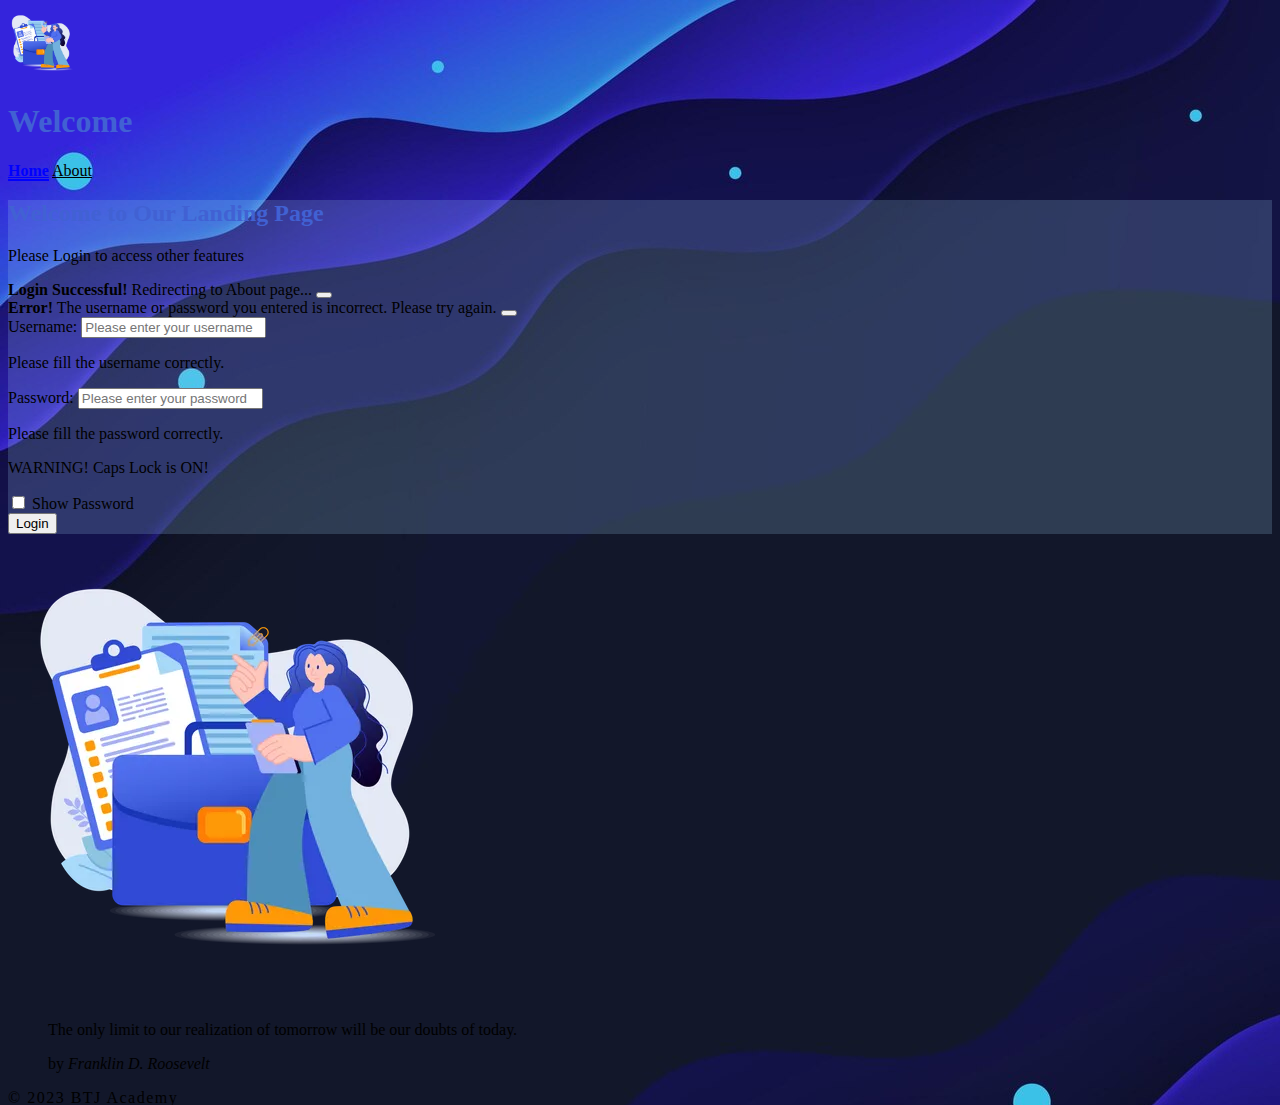
==== src/index.html @ d05e7baa "initial commit" ====
<!DOCTYPE html>
<html lang="en">
<head>
    <meta charset="UTF-8">
    <meta name="viewport" content="width=device-width, initial-scale=1.0">
    <title>BTJ Academy</title>
    <!-- Custom CSS -->
    <link rel="stylesheet" href="style.css" type="text/css">
    <!-- Bootstrap CDN -->
    <link href="https://cdn.jsdelivr.net/npm/bootstrap@5.3.2/dist/css/bootstrap.min.css" rel="stylesheet" integrity="sha384-T3c6CoIi6uLrA9TneNEoa7RxnatzjcDSCmG1MXxSR1GAsXEV/Dwwykc2MPK8M2HN" crossorigin="anonymous">
    <!-- jQuery CDN -->
    <script src="https://ajax.googleapis.com/ajax/libs/jquery/3.7.1/jquery.min.js"></script>
</head>
<body class="d-flex align-items-center p-3 min-vh-100" style="background: url('img/bg.jpg')">

    <div id="main-container" class="container rounded-4 bg-light overflow-auto" style="height: 90vh;">

        <!-- NAVBAR -->
        <header class="row navbar m-0 p-0">
            <div class="col-md-6">
                <div class="navbar-brand d-flex align-items-center">
                    <img id="logoImg" src="img/illustration.png" alt="logo" style="width: 70px;">
                    <h1 id="logoTitle" class="h1 font-weight-bold">Welcome</h1>
                </div>
            </div>
            <div class="col-md-6">
                <nav id="navMenu" class="nav justify-content-end align-items-center">
                    <a class="nav-link active" aria-current="page" href="index.html" style="border-bottom: '2px solid red'">Home</a>
                    <a class="nav-link" id="aboutLink" href="about.html">About</a>
                    <!-- <div class="form-switch m-2">
                        <input class="form-check-input" type="checkbox" id="darkModeSwitch" name="darkmode">
                    </div> -->
                </nav>
            </div>
        </header>

        <!-- 
        <nav class="navbar navbar-expand-sm navbar-light m-0 p-0">
            <div class="container-fluid g-0 p-2">
            
                <div class="navbar-brand d-flex align-items-center">
                    <img id="logo-img" src="img/illustration.png" alt="logo" style="width: 70px;">
                    <span class="h2">Welcome</span>
                </div>

                <button class="navbar-toggler" type="button" data-bs-toggle="collapse" data-bs-target="#navItem" aria-controls="navItem" aria-expanded="false" aria-label="Toggle navigation">
                    <span class="navbar-toggler-icon" ></span>
                </button>
                <div class="collapse navbar-collapse" id="navItem">
                    <div class="navbar-nav text-end ms-auto">
                        <a class="nav-link active" aria-current="page" href="index.html">Home</a>
                        <a id="aboutLink" class="nav-link" href="about.html">About</a>
                        
                        <div class="form-check form-switch ms-auto">
                            <input class="form-check-input" type="checkbox" id="mySwitch" name="darkmode" value="yes" checked>
                            <label class="form-check-label" for="mySwitch">Dark Mode</label>
                        </div>

                    </div>
                </div>
            </div>
        </nav>  -->
        
        <!-- CONTENT -->
        <div class="row align-items-center mt-3">

            <!-- Left Content -->
            <div id="left-content" class="col-md-6">
                <div id="loginContainer" class="card shadow m-md-4 m-2 p-2">
                    <div class="card-body m-lg-3 p-lg-3">
                        <h2 class="card-title">Welcome to Our Landing Page</h2>
                        <p class="card-title-subtitle" id="promptLogin">Please Login to access other features</p>
                        
                        <!-- Alert login successful -->
                        <div id="successLoginMessage"  class="alert alert-success alert-dismissible fade show d-none">
                            <strong>Login Successful!</strong> Redirecting to About page...
                            <button type="button" class="btn-close" data-bs-dismiss="alert"></button>
                        </div>

                        <!-- Alert invalid data -->
                        <div id="failedLoginMessage" class="alert alert-danger alert-dismissible fade show d-none">
                            <strong>Error!</strong> The username or password you entered is incorrect. Please try again.
                            <button type="button" class="btn-close" data-bs-dismiss="alert"></button>
                        </div>
                       
                        <!-- Login Form -->
                        <form id="loginForm" class="needs-validation" novalidate>
                            <!-- Username Input Field -->
                            <div class="mb-3">
                                <label for="usernameInput" class="form-label">Username:</label>
                                <input type="text" id="usernameInput" class="form-control" placeholder="Please enter your username" required>
                                <p id="invalidUsername" class="invalid-feedback"> Please fill the username correctly. </p>
                            </div>
                        
                            <!-- Password Input Field -->
                            <div class="mb-3">
                                <label for="passwordInput" class="form-label">Password:</label>
                                <input type="password" id="passwordInput" class="form-control" placeholder="Please enter your password" required>
                                <p id="invalidPassword" class="invalid-feedback"> Please fill the password correctly. </p>
                                <!-- Caps Lock Warning -->
                                <p id="capslockWarning" class="text-warning d-none"> WARNING! Caps Lock is ON!</p>
                            </div>

                            <!-- Show Password -->
                            <div class="mb-3">
                                <input type="checkbox" class="form-check-input" id="showPassword">
                                <label class="form-check-label" for="showPassword">Show Password</label>
                            </div>
                            
                            <!-- Login Button -->
                            <div class="d-grid">
                                <button class="btn btn-primary p-2 text-uppercase" type="submit">Login</button>
                            </div>  
                        </form> 
                        
                    </div>
                </div>
            </div>
         <!-- Right Content -->
         <div id="right-content" class="col-md-6 d-flex flex-column align-items-center">
            <img id="imgLogin" src="img/illustration.png" class="img-fluid">
            
            <blockquote id="quote" class="blockquote p-3">
                <p>The only limit to our realization of tomorrow will be our doubts of today.</p>
                <p class="blockquote-footer">by <cite>Franklin D. Roosevelt</cite></p>
            </blockquote>
        </div>


        <!-- Footer -->
        <footer>
            <p class="text-center p-3" style="letter-spacing: 1.5px;">&copy; 2023 BTJ Academy</p>
        </footer>
    </div>

    <script src="script.js"></script>
    <script src="https://cdn.jsdelivr.net/npm/bootstrap@5.3.2/dist/js/bootstrap.bundle.min.js" integrity="sha384-C6RzsynM9kWDrMNeT87bh95OGNyZPhcTNXj1NW7RuBCsyN/o0jlpcV8Qyq46cDfL" crossorigin="anonymous"></script>
    
</body>
</html>
---- src/style.css ----
/* :root {
    --primary-color: #4161d3;
    --text-color: black;
    --mark-text-color: #4161d3;
    --mark-background-color: linear-gradient(to top, yellow 50%, transparent 50%);
}


 :root[data-theme="dark"] {
    --primary-color: #636aee;
    --text-color: white;
    --mark-text-color: #dcdbf9;
    --mark-background-color: var(--primary-color) 50%;
} 

* {
    color: var(--text-color)
} */

:root {
    --primary-color: #4161d3;
    
}

:root[data-theme="dark"] {
    --primary-color: #636aee;
} 


#navMenu > a {
    color: black !important;
}

#navMenu a.active {
    font-weight: bold;
    color: blue !important;
    border-bottom: 2px solid blue;
}

.font-weight-bold {
    font-weight: bold !important;
}

mark {
    font-weight: bold;
    /* color: var(--mark-text-color) !important;
    background: var(--mark-background-color) !important; */
}

h1, h2, h3, h4, .nav-link {
    color: var(--primary-color) !important;
}

#quote {
    font-size: 1rem !important;
}

#loginContainer {
    background-color: rgb(161,209,245, 0.2);
}

.animated-section {
    opacity: 0;
}

#section-education {
    left: 200px; 
    position: relative;
}

#section-motto {
    right: 200px; 
    position: relative;
}


@media (max-width: 768px) {
    .navbar-brand {
        justify-content: center !important;
    }

    #navMenu {
        justify-content: center !important;
    }
}
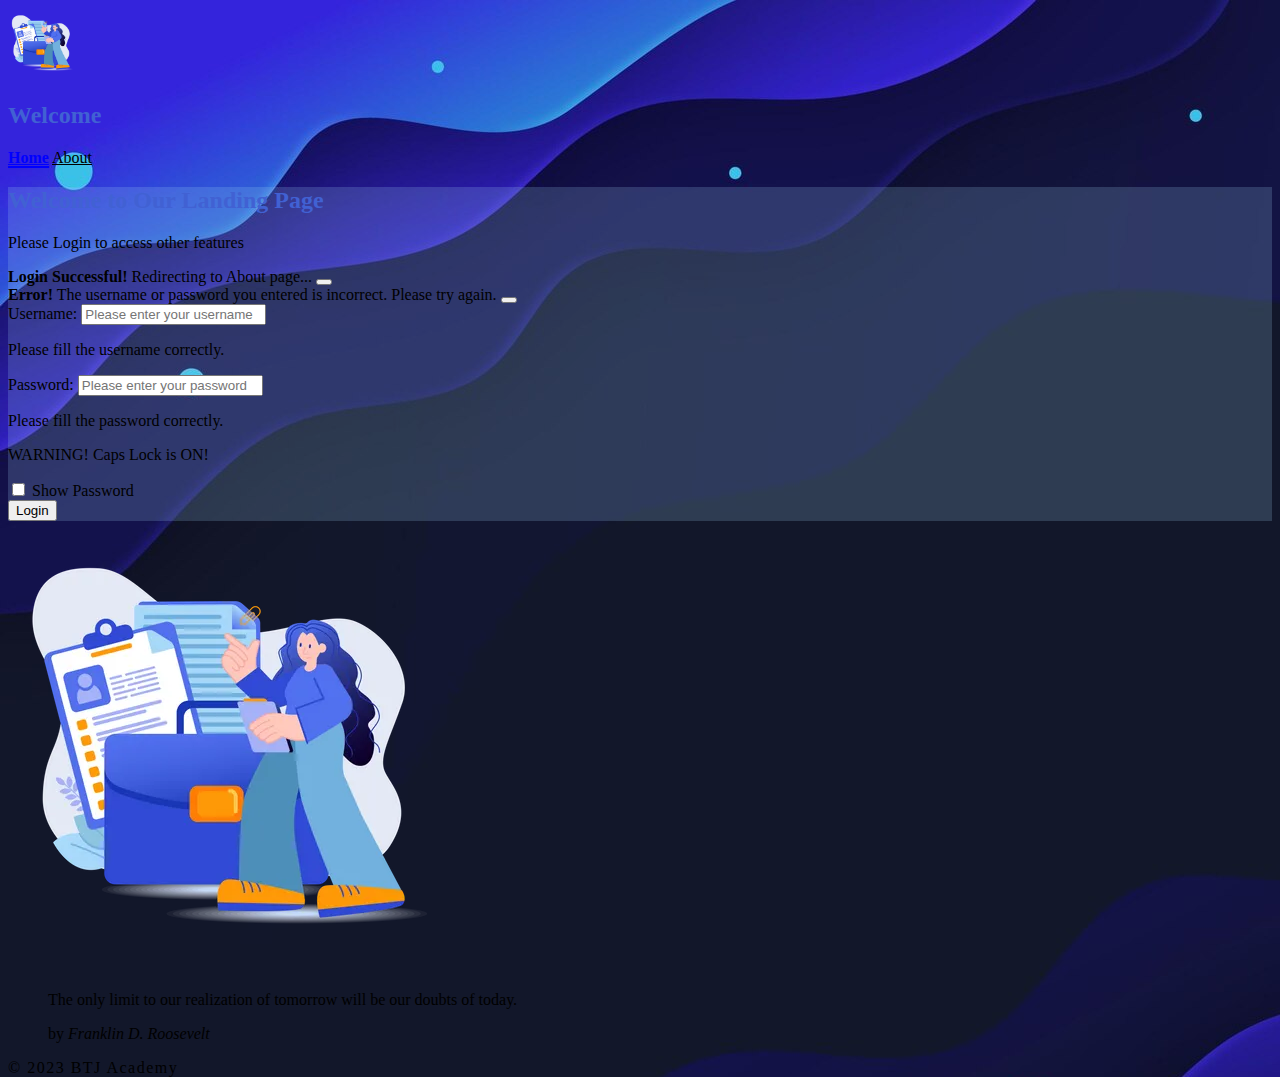
==== commit a467b5f8: "updated files" ====
--- a/src/index.html
+++ b/src/index.html
@@ -20,7 +20,7 @@
             <div class="col-md-6">
                 <div class="navbar-brand d-flex align-items-center">
                     <img id="logoImg" src="img/illustration.png" alt="logo" style="width: 70px;">
-                    <h1 id="logoTitle" class="h1 font-weight-bold">Welcome</h1>
+                    <h2 id="logoTitle" class="h2 font-weight-bold">Welcome</h2>
                 </div>
             </div>
             <div class="col-md-6">
--- a/src/style.css
+++ b/src/style.css
@@ -1,31 +1,7 @@
-/* :root {
-    --primary-color: #4161d3;
-    --text-color: black;
-    --mark-text-color: #4161d3;
-    --mark-background-color: linear-gradient(to top, yellow 50%, transparent 50%);
-}
-
-
- :root[data-theme="dark"] {
-    --primary-color: #636aee;
-    --text-color: white;
-    --mark-text-color: #dcdbf9;
-    --mark-background-color: var(--primary-color) 50%;
-} 
-
-* {
-    color: var(--text-color)
-} */
-
 :root {
     --primary-color: #4161d3;
-    
+    --bs-highlight-bg: linear-gradient(to top, yellow 50%, transparent 50%) !important; 
 }
-
-:root[data-theme="dark"] {
-    --primary-color: #636aee;
-} 
-
 
 #navMenu > a {
     color: black !important;
@@ -43,11 +19,12 @@
 
 mark {
     font-weight: bold;
-    /* color: var(--mark-text-color) !important;
-    background: var(--mark-background-color) !important; */
+    background: var(--bs-highlight-bg);
+    font-family: Poppins;
 }
 
-h1, h2, h3, h4, .nav-link {
+h1, h2, h3, h4, h5 {
+    font-weight: bold !important;
     color: var(--primary-color) !important;
 }
 
@@ -64,15 +41,12 @@
 }
 
 #section-education {
-    left: 200px; 
-    position: relative;
+    left: 200px;
 }
 
 #section-motto {
     right: 200px; 
-    position: relative;
 }
-
 
 @media (max-width: 768px) {
     .navbar-brand {
